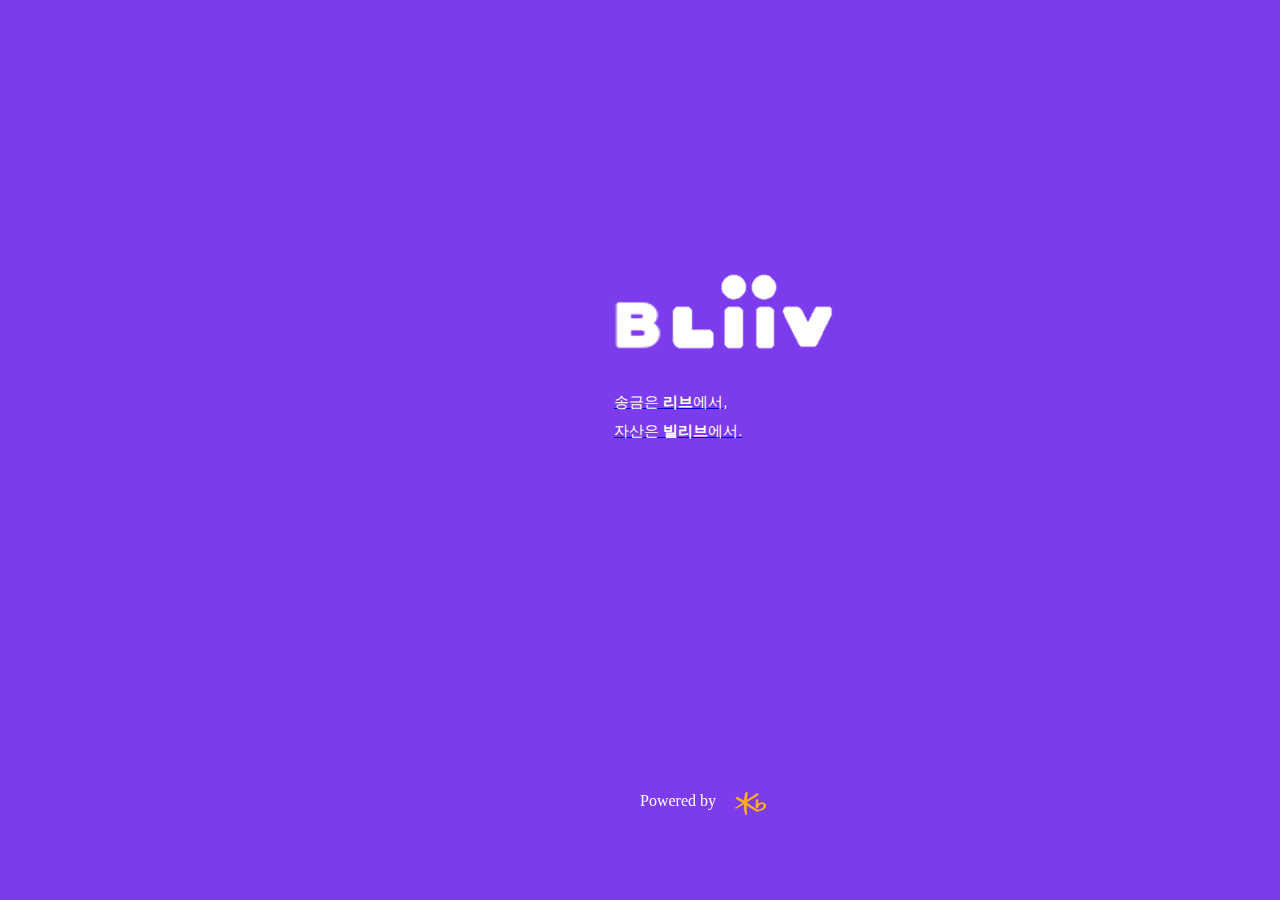
==== index.html @ 1bcd1294 "1" ====
<!DOCTYPE html>
<html lang="kor">
  <head>
    <meta charset="UTF-8" />
    <meta name="viewport" content="width=device-width, initial-scale=1.0" />
    <link
      rel="stylesheet"
      href="https://use.fontawesome.com/releases/v5.14.0/css/all.css"
      integrity="sha384-HzLeBuhoNPvSl5KYnjx0BT+WB0QEEqLprO+NBkkk5gbc67FTaL7XIGa2w1L0Xbgc"
      crossorigin="anonymous"
    />
    <link rel="stylesheet" href="css/styles.css" />
    <title>home</title>
  </head>

  <body class="bodymain">
    <a href="breakfast.html">
      <div class="home__body">
        <img src="images/Believe_B.png" class="home__body-imgB" />
        <img src="images/Believe_Liiv.png" class="home__body-imgLiiv" />
      </div>

      <div class="home__body2">
        <div class="home__body-text1">송금은 <strong>리브</strong>에서,</div>
        <div class="home__body-text2">자산은 <strong>빌리브</strong>에서.</div>
      </div>

      <div class="home__tail">
        <div class="home__tail-text">Powered by</div>
        <img src="images/kb.png" class="home__tail-image" />
      </div>
    </a>
  </body>
</html>
---- css/styles.css ----
@import url("https://fonts.googleapis.com/css2?family=Open+Sans:wght@400;700&display=swap");
@import url("https://fonts.googleapis.com/css2?family=Gothic+A1:wght@300&display=swap");

@import "nav.css";
@import "nav-bar.css";

.bodymain {
  background-color: #7d3cec;
  display: inline-block;
  position: absolute;
  top: 30%;
  left: 45%;
}

.home__body {
  left: 30%;
  margin-bottom: 20px;
}

.home__body2 {
}

.home__body2 .home__body-text1 {
  margin-bottom: 10px;
}

.home__body2 .home__body-text1,
.home__body2 .home__body-text2 {
  color: inherit;
  text-decoration: none;
  font-size: 15px;
  color: rgb(255, 255, 255);
  padding-left: 30px;
  font-family: "Franklin Gothic Medium", "Arial Narrow", Arial, sans-serif;
}

.home__body .home__body-imgB {
  position: relative;
}

.home__body .home__body-imgLiiv {
  position: absolute;
  top: -20px;
  left: 82px;
}

.home__tail {
  position: fixed;
  bottom: 10%;
  left: 50%;
  display: flex;
}

.home__tail .home__tail-text {
  position: relative;
}

.home__tail .home__tail-image {
  position: absolute;
  left: 95px;
  font-size: 20px;
}

.home__tail .home__tail-text {
  color: rgb(255, 255, 255);
}

strong {
  font-weight: bold;
}
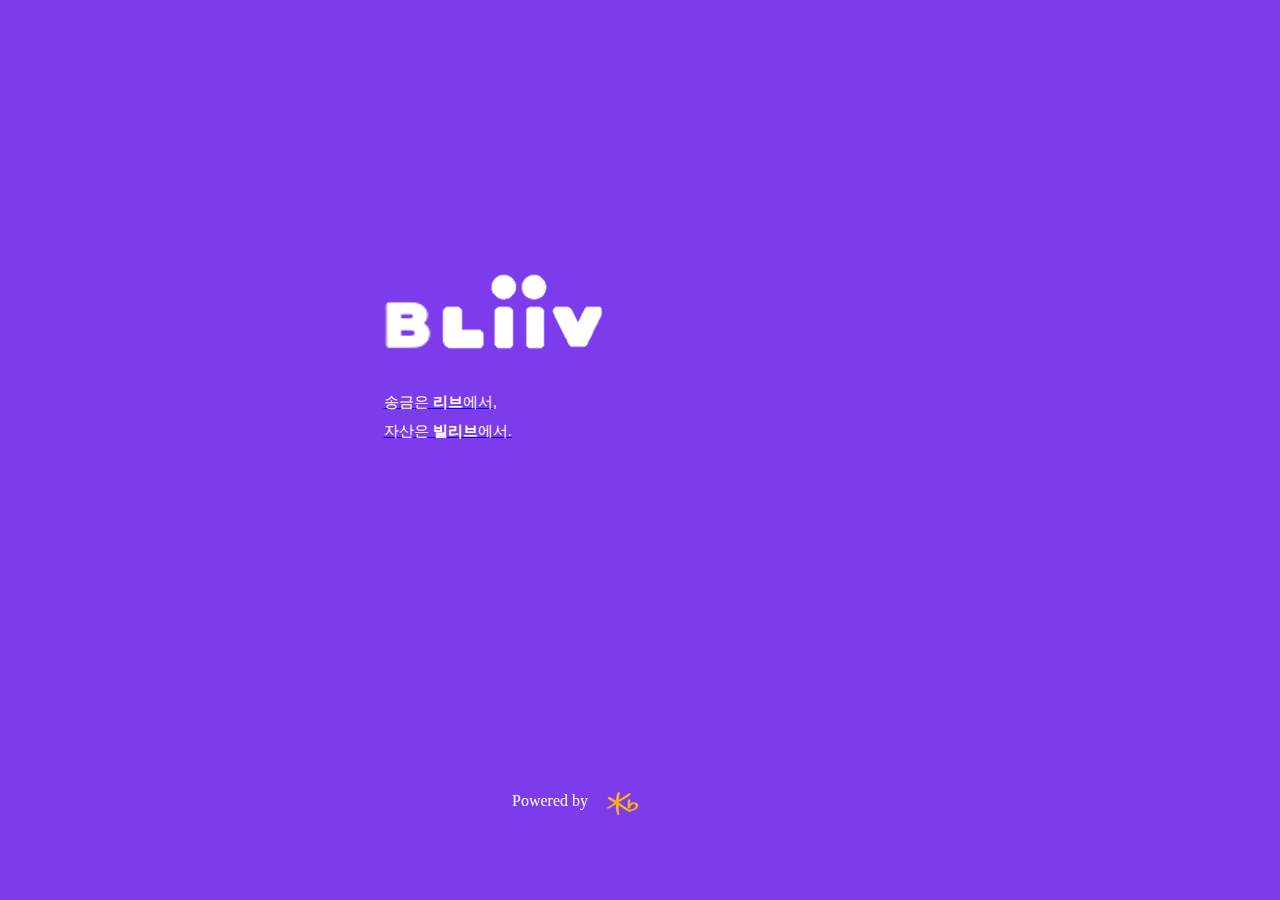
==== commit 27afdb6f: "fucking git conflict" ====
--- a/index.html
+++ b/index.html
@@ -2,7 +2,11 @@
 <html lang="kor">
   <head>
     <meta charset="UTF-8" />
-    <meta name="viewport" content="width=device-width, initial-scale=1.0" />
+    <meta
+      name="viewport"
+      content="width=device-width, initial-scale=0.7, user-scalable=no"
+    />
+
     <link
       rel="stylesheet"
       href="https://use.fontawesome.com/releases/v5.14.0/css/all.css"
--- a/css/styles.css
+++ b/css/styles.css
@@ -9,7 +9,7 @@
   display: inline-block;
   position: absolute;
   top: 30%;
-  left: 45%;
+  left: 27%;
 }
 
 .home__body {
@@ -26,10 +26,9 @@
 
 .home__body2 .home__body-text1,
 .home__body2 .home__body-text2 {
-  color: inherit;
-  text-decoration: none;
   font-size: 15px;
   color: rgb(255, 255, 255);
+  text-decoration: none;
   padding-left: 30px;
   font-family: "Franklin Gothic Medium", "Arial Narrow", Arial, sans-serif;
 }
@@ -47,7 +46,7 @@
 .home__tail {
   position: fixed;
   bottom: 10%;
-  left: 50%;
+  left: 40%;
   display: flex;
 }
 
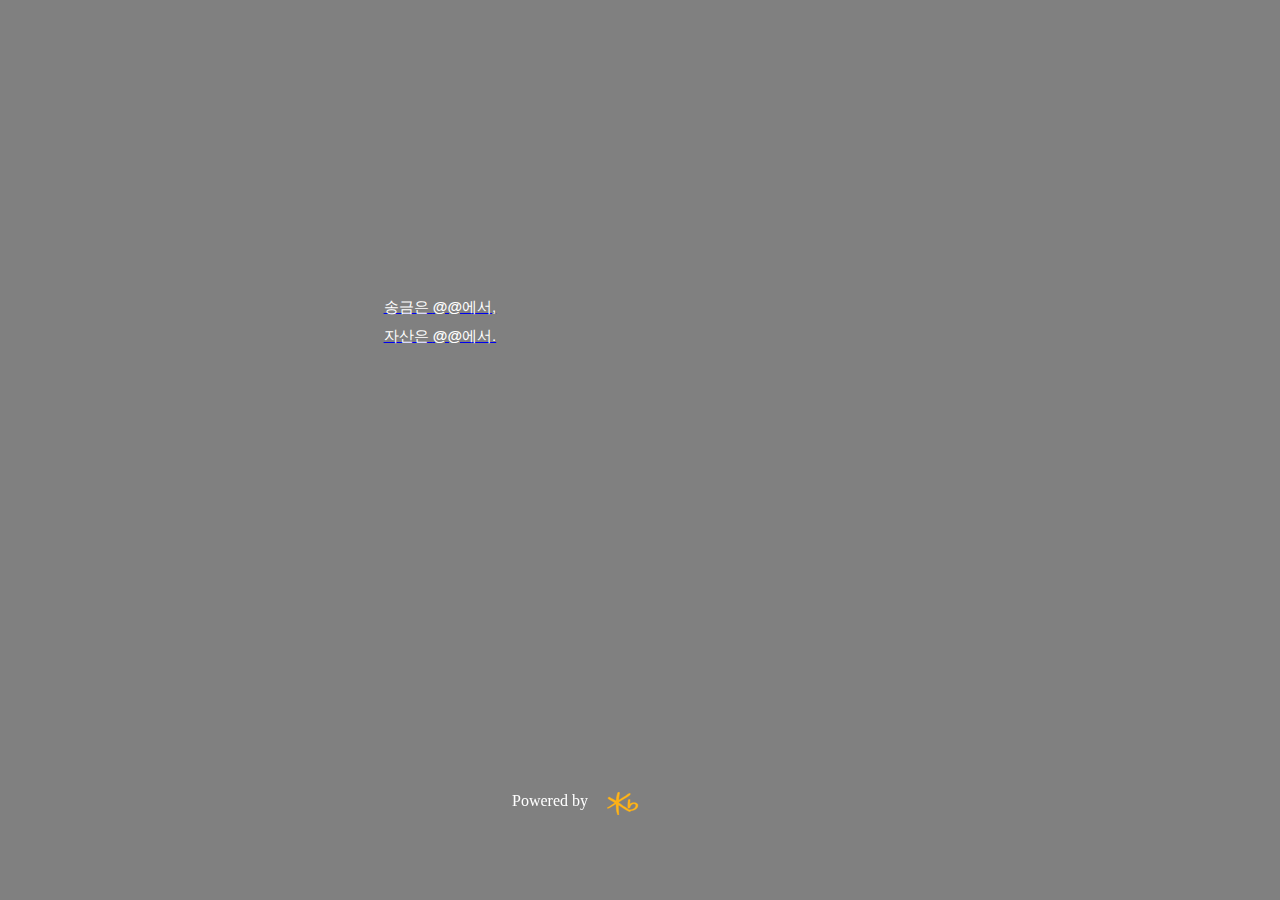
==== commit ff178a31: "ㄴ" ====
--- a/index.html
+++ b/index.html
@@ -20,13 +20,13 @@
   <body class="bodymain">
     <a href="breakfast.html">
       <div class="home__body">
-        <img src="images/Believe_B.png" class="home__body-imgB" />
-        <img src="images/Believe_Liiv.png" class="home__body-imgLiiv" />
+        <!-- <img src="images/Believe_B.png" class="home__body-imgB" />
+        <img src="images/Believe_Liiv.png" class="home__body-imgLiiv" /> -->
       </div>
 
       <div class="home__body2">
-        <div class="home__body-text1">송금은 <strong>리브</strong>에서,</div>
-        <div class="home__body-text2">자산은 <strong>빌리브</strong>에서.</div>
+        <div class="home__body-text1">송금은 <strong>@@</strong>에서,</div>
+        <div class="home__body-text2">자산은 <strong>@@</strong>에서.</div>
       </div>
 
       <div class="home__tail">
--- a/css/styles.css
+++ b/css/styles.css
@@ -5,7 +5,7 @@
 @import "nav-bar.css";
 
 .bodymain {
-  background-color: #7d3cec;
+  background-color: gray;
   display: inline-block;
   position: absolute;
   top: 30%;
@@ -33,7 +33,7 @@
   font-family: "Franklin Gothic Medium", "Arial Narrow", Arial, sans-serif;
 }
 
-.home__body .home__body-imgB {
+/* .home__body .home__body-imgB {
   position: relative;
 }
 
@@ -41,7 +41,7 @@
   position: absolute;
   top: -20px;
   left: 82px;
-}
+} */
 
 .home__tail {
   position: fixed;
